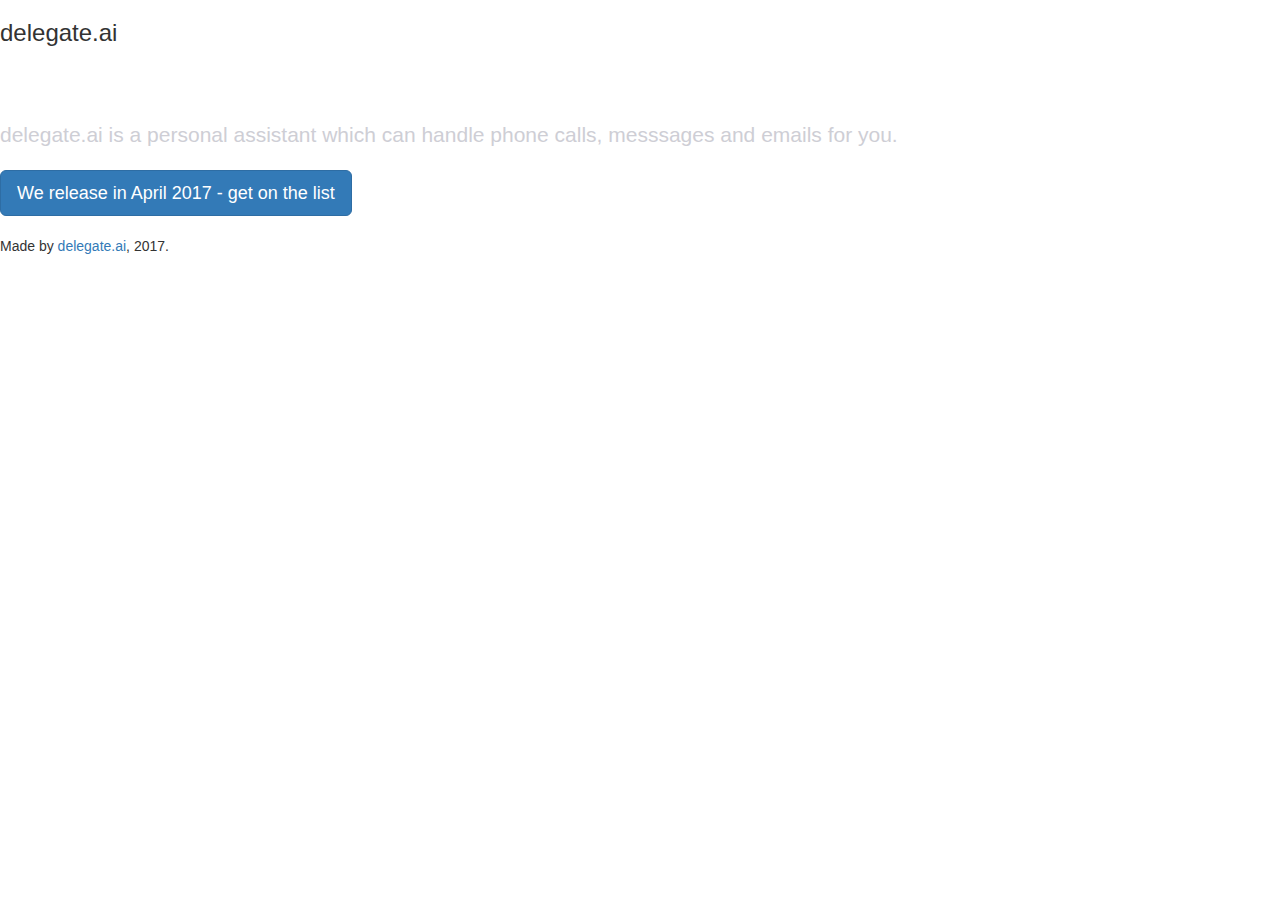
==== index.html @ f57c2e26 "text changes in index" ====
<!DOCTYPE html>
<html lang="en">
  <head>
    <meta charset="utf-8">
    <meta http-equiv="X-UA-Compatible" content="IE=edge">
    <meta name="viewport" content="width=device-width, initial-scale=1">
    <!-- The above 3 meta tags *must* come first in the head; any other head content must come *after* these tags -->
    <meta name="description" content="website for delegate.ai">
    <meta name="author" content="krishnan venkatasubramanian">
    <link rel="icon" href="../../favicon.ico">

    <title>Cover Template for Bootstrap</title>

    <!-- Latest compiled and minified CSS -->
    <link rel="stylesheet" href="https://maxcdn.bootstrapcdn.com/bootstrap/3.3.7/css/bootstrap.min.css" integrity="sha384-BVYiiSIFeK1dGmJRAkycuHAHRg32OmUcww7on3RYdg4Va+PmSTsz/K68vbdEjh4u" crossorigin="anonymous">

    <!-- IE10 viewport hack for Surface/desktop Windows 8 bug -->
    <link href="css/ie.css" rel="stylesheet">

    <!-- Custom styles for this template -->
    <link href="css/cover.css" rel="stylesheet">


    <!-- HTML5 shim and Respond.js for IE8 support of HTML5 elements and media queries -->
    <!--[if lt IE 9]>
      <script src="https://oss.maxcdn.com/html5shiv/3.7.3/html5shiv.min.js"></script>
      <script src="https://oss.maxcdn.com/respond/1.4.2/respond.min.js"></script>
    <![endif]-->
  </head>

  <body>

    <div class="site-wrapper">

      <div class="site-wrapper-inner">

        <div class="cover-container">

          <div class="masthead clearfix">
            <div class="inner">
              <h3 class="masthead-brand">delegate.ai</h3>
              
            </div>
          </div>

          <div class="inner cover">
            <span class="cover-heading"></span>
            <p class="lead" style="margin-top:5%;color:#CECED5;">delegate.ai is a personal assistant which can handle phone calls, messsages and emails for you.</p>
            <div id="siri-container"></div>
            <p class="lead">
              <a href="#" class="btn btn-lg btn-primary outline">We release in April 2017 - get on the list</a>
            </p>
          </div>

          <div class="mastfoot">
            <div class="inner">
              <p>Made by <a href="http://delegate.ai">delegate.ai</a>, 2017.</p>
            </div>
          </div>

        </div>

      </div>

    </div>

    <!-- Bootstrap core JavaScript
    ================================================== -->
    <!-- Placed at the end of the document so the pages load faster -->
    <script src="https://ajax.googleapis.com/ajax/libs/jquery/1.12.4/jquery.min.js"></script>
    <script src="js/typed.js"></script>
    <script src="js/wave.js"></script>
    <script>window.jQuery || document.write('<script src="js/jquery.min.js"><\/script>')</script>
    <script>
        $(function(){
            $(".cover-heading").typed({
              strings: ["Persona, call harvey and schedule a meeting with him on thursday at 6 pm","Persona, call the hr team for a meeting in the conference hall in 20 minutes"],
              typeSpeed: 5
            });
        });
    </script>
    <!-- Latest compiled and minified JavaScript -->
    <script src="https://maxcdn.bootstrapcdn.com/bootstrap/3.3.7/js/bootstrap.min.js" integrity="sha384-Tc5IQib027qvyjSMfHjOMaLkfuWVxZxUPnCJA7l2mCWNIpG9mGCD8wGNIcPD7Txa" crossorigin="anonymous"></script>
    <script src="js/ie.js"></script>
  </body>
</html>
<!-- 185.53.177.20 -->
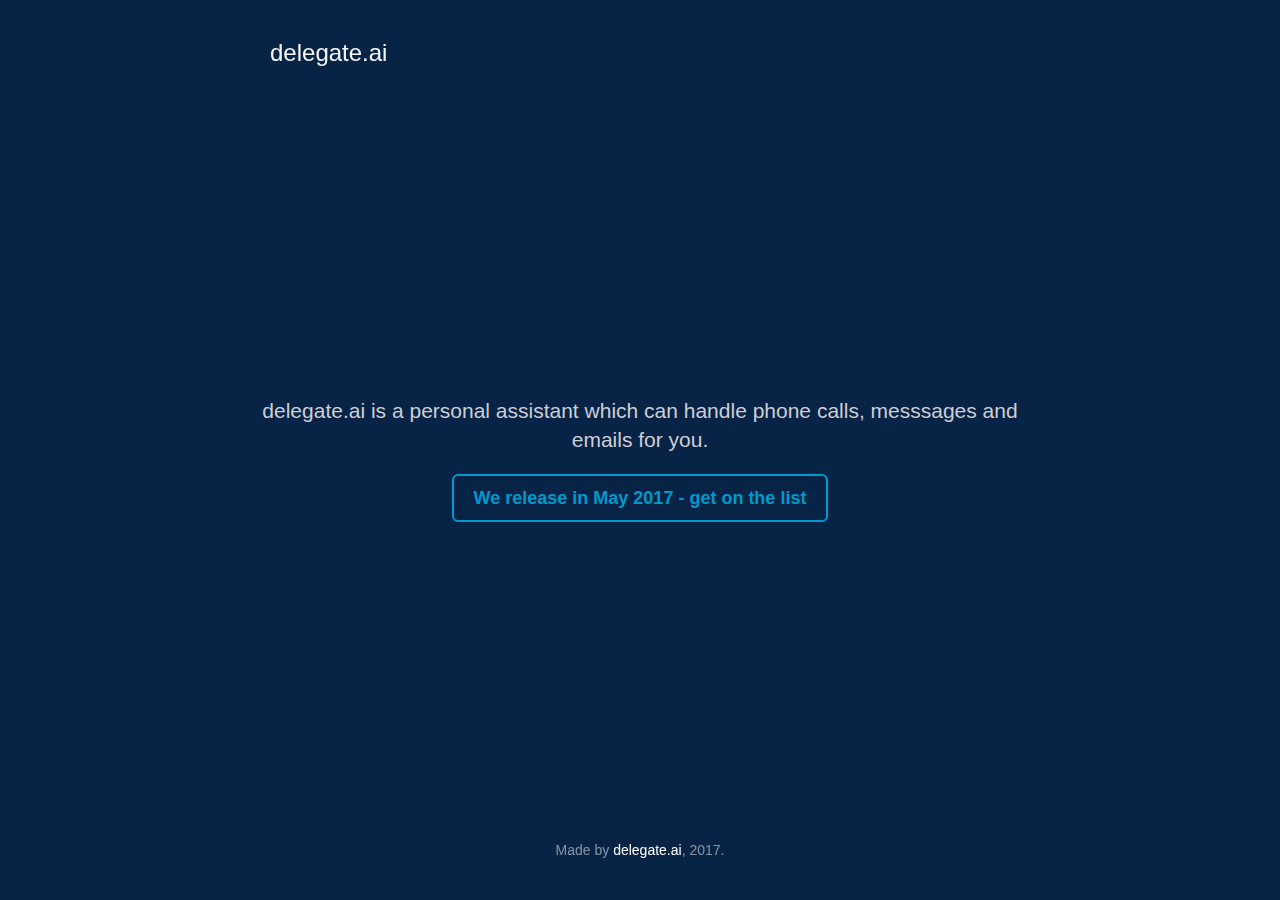
==== commit d59fffda: "changed time for beta" ====
--- a/index.html
+++ b/index.html
@@ -49,7 +49,7 @@
             <p class="lead" style="margin-top:5%;color:#CECED5;">delegate.ai is a personal assistant which can handle phone calls, messsages and emails for you.</p>
             <div id="siri-container"></div>
             <p class="lead">
-              <a href="#" class="btn btn-lg btn-primary outline">We release in April 2017 - get on the list</a>
+              <a href="https://goo.gl/forms/k5pmJXhWX3z1ImLq2" class="btn btn-lg btn-primary outline">We release in May 2017 - get on the list</a>
             </p>
           </div>
 
@@ -75,7 +75,7 @@
     <script>
         $(function(){
             $(".cover-heading").typed({
-              strings: ["Persona, call harvey and schedule a meeting with him on thursday at 6 pm","Persona, call the hr team for a meeting in the conference hall in 20 minutes"],
+              strings: ["Persona, call harvey and schedule a meeting with him anyday next week after 6 pm"],
               typeSpeed: 5
             });
         });
@@ -85,4 +85,4 @@
     <script src="js/ie.js"></script>
   </body>
 </html>
-<!-- 185.53.177.20 -->+<!-- 185.53.177.20 -->
--- a/css/cover.css
+++ b/css/cover.css
@@ -0,0 +1,208 @@
+/*
+ * Globals
+ */
+
+/* Links */
+a,
+a:focus,
+a:hover {
+  color: #fff;
+}
+
+/* Custom default button */
+.btn-default,
+.btn-default:hover,
+.btn-default:focus {
+  color: #333;
+  text-shadow: none; /* Prevent inheritance from `body` */
+  background-color: #fff;
+  border: 1px solid #fff;
+}
+
+.btn.outline {
+  background: none;
+  padding: 12px 22px;
+}
+
+.btn-primary.outline {
+  border: 2px solid #0099cc;
+  color: #0099cc;
+}
+
+.btn-primary.outline:hover, .btn-primary.outline:focus, .btn-primary.outline:active, .btn-primary.outline.active, .open > .dropdown-toggle.btn-primary {
+  color: #33a6cc;
+  border-color: #33a6cc;
+}
+.btn-primary.outline:active, .btn-primary.outline.active {
+  border-color: #007299;
+  color: #007299;
+  box-shadow: none;
+}
+
+
+/*
+ * Base structure
+ */
+
+html,
+body {
+  height: 100%;
+}
+body {
+  color: #f7f7f8;
+  text-align: center;
+  background-color: #072346;
+
+}
+
+/* Extra markup and styles for table-esque vertical and horizontal centering */
+.site-wrapper {
+  display: table;
+  width: 100%;
+  height: 100%; /* For at least Firefox */
+  min-height: 100%;
+}
+.site-wrapper-inner {
+  display: table-cell;
+  vertical-align: top;
+}
+.cover-container {
+  margin-right: auto;
+  margin-left: auto;
+}
+
+/* Padding for spacing */
+.inner {
+  padding: 30px;
+}
+
+
+/*
+ * Header
+ */
+.masthead-brand {
+  margin-top: 10px;
+  margin-bottom: 10px;
+}
+
+.masthead-nav > li {
+  display: inline-block;
+}
+.masthead-nav > li + li {
+  margin-left: 20px;
+}
+.masthead-nav > li > a {
+  padding-right: 0;
+  padding-left: 0;
+  font-size: 16px;
+  font-weight: bold;
+  color: #fff; /* IE8 proofing */
+  color: rgba(255,255,255,.75);
+  border-bottom: 2px solid transparent;
+}
+.masthead-nav > li > a:hover,
+.masthead-nav > li > a:focus {
+  background-color: transparent;
+  border-bottom-color: #a9a9a9;
+  border-bottom-color: rgba(255,255,255,.25);
+}
+.masthead-nav > .active > a,
+.masthead-nav > .active > a:hover,
+.masthead-nav > .active > a:focus {
+  color: #fff;
+  border-bottom-color: #fff;
+}
+
+@media (min-width: 768px) {
+  .masthead-brand {
+    float: left;
+  }
+  .masthead-nav {
+    float: right;
+  }
+}
+
+
+/*
+ * Cover
+ */
+
+.cover {
+  padding: 0 20px;
+}
+.cover .btn-lg {
+  padding: 10px 20px;
+  font-weight: bold;
+}
+
+
+/*
+ * Footer
+ */
+
+.mastfoot {
+  color: #999; /* IE8 proofing */
+  color: rgba(255,255,255,.5);
+}
+
+
+/*
+ * Affix and center
+ */
+
+@media (min-width: 768px) {
+  /* Pull out the header and footer */
+  .masthead {
+    position: fixed;
+    top: 0;
+  }
+  .mastfoot {
+    position: fixed;
+    bottom: 0;
+  }
+  /* Start the vertical centering */
+  .site-wrapper-inner {
+    vertical-align: middle;
+  }
+  /* Handle the widths */
+  .masthead,
+  .mastfoot,
+  .cover-container {
+    width: 100%; /* Must be percentage or pixels for horizontal alignment */
+  }
+}
+
+@media (min-width: 992px) {
+  .masthead,
+  .mastfoot,
+  .cover-container {
+    width: 800px;
+  }
+}
+
+.cover-heading{
+  font-size: 40px;
+  font-weight: 500
+}
+
+.typed-cursor{
+    opacity: 1;
+    -webkit-animation: blink 0.7s infinite;
+    -moz-animation: blink 0.7s infinite;
+    animation: blink 0.7s infinite;
+}
+@keyframes blink{
+    0% { opacity:1; }
+    50% { opacity:0; }
+    100% { opacity:1; }
+}
+@-webkit-keyframes blink{
+    0% { opacity:1; }
+    50% { opacity:0; }
+    100% { opacity:1; }
+}
+@-moz-keyframes blink{
+    0% { opacity:1; }
+    50% { opacity:0; }
+    100% { opacity:1; }
+}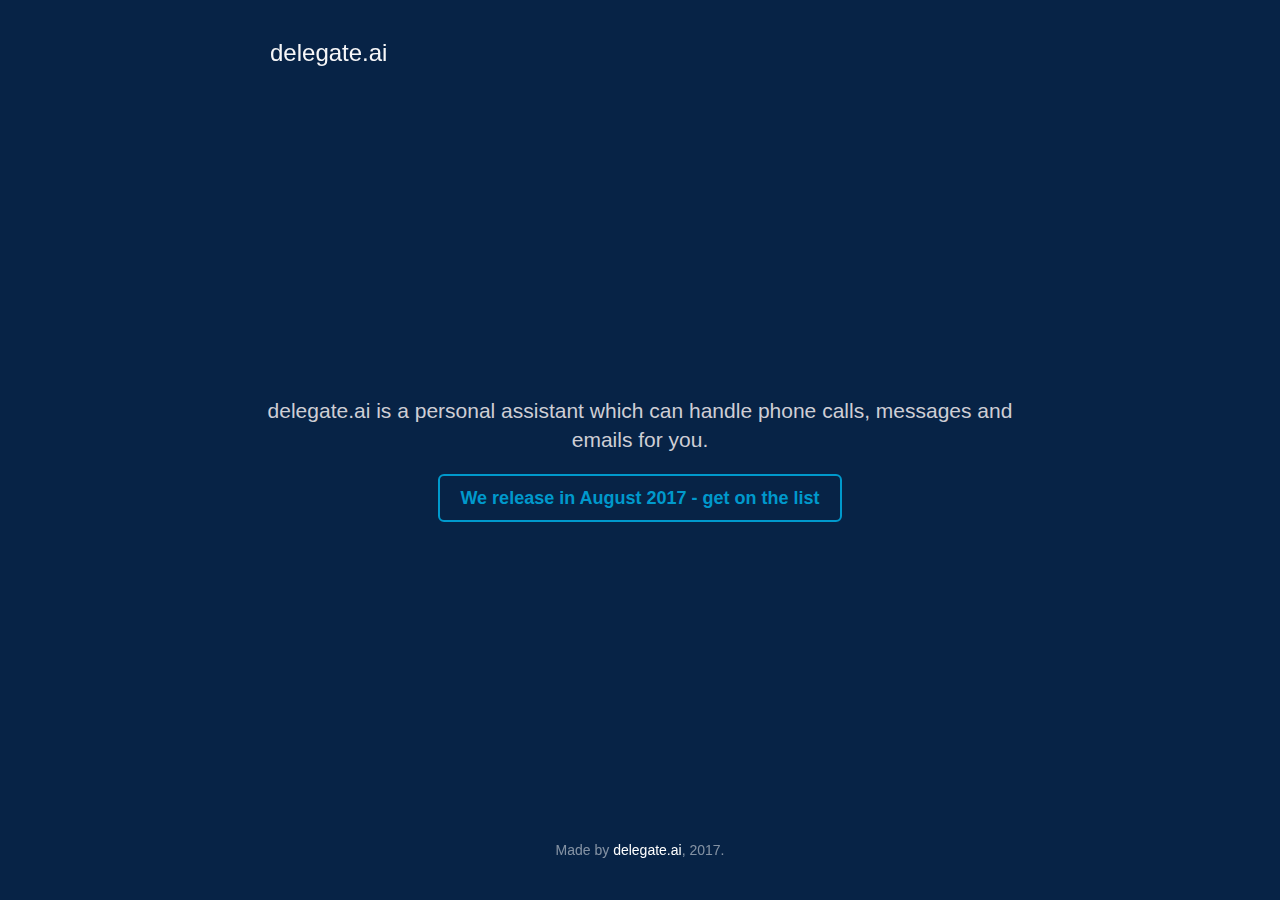
==== commit 0a2764d8: "changed release date" ====
--- a/index.html
+++ b/index.html
@@ -10,7 +10,7 @@
     <meta name="author" content="krishnan venkatasubramanian">
     <link rel="icon" href="../../favicon.ico">
 
-    <title>Cover Template for Bootstrap</title>
+    <title>Delegate.ai</title>
 
     <!-- Latest compiled and minified CSS -->
     <link rel="stylesheet" href="https://maxcdn.bootstrapcdn.com/bootstrap/3.3.7/css/bootstrap.min.css" integrity="sha384-BVYiiSIFeK1dGmJRAkycuHAHRg32OmUcww7on3RYdg4Va+PmSTsz/K68vbdEjh4u" crossorigin="anonymous">
@@ -46,10 +46,10 @@
 
           <div class="inner cover">
             <span class="cover-heading"></span>
-            <p class="lead" style="margin-top:5%;color:#CECED5;">delegate.ai is a personal assistant which can handle phone calls, messsages and emails for you.</p>
+            <p class="lead" style="margin-top:5%;color:#CECED5;">delegate.ai is a personal assistant which can handle phone calls, messages and emails for you.</p>
             <div id="siri-container"></div>
             <p class="lead">
-              <a href="https://goo.gl/forms/k5pmJXhWX3z1ImLq2" class="btn btn-lg btn-primary outline">We release in May 2017 - get on the list</a>
+              <a href="https://goo.gl/forms/k5pmJXhWX3z1ImLq2" class="btn btn-lg btn-primary outline">We release in August 2017 - get on the list</a>
             </p>
           </div>
 
@@ -75,7 +75,7 @@
     <script>
         $(function(){
             $(".cover-heading").typed({
-              strings: ["Persona, call harvey and schedule a meeting with him anyday next week after 6 pm"],
+              strings: ["Persona, call harvey and schedule a meeting with him at 6 pm next monday"],
               typeSpeed: 5
             });
         });
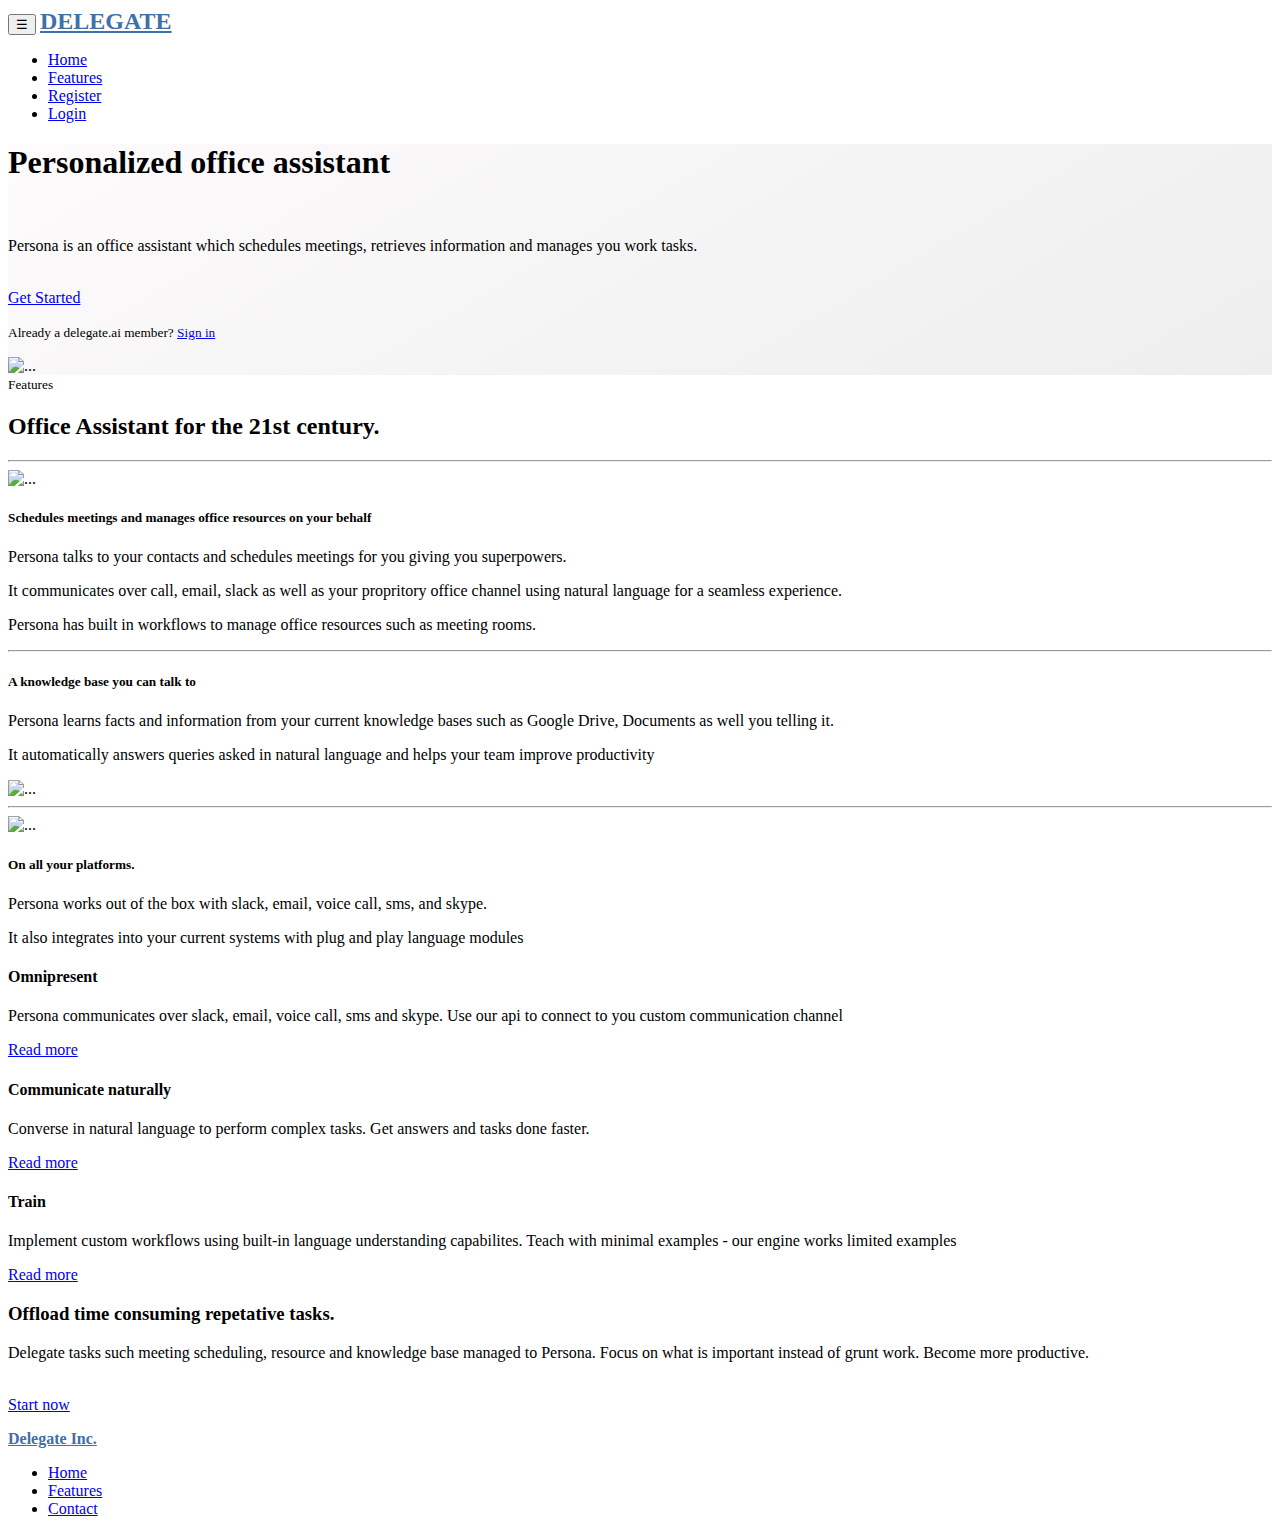
==== commit 116ae0d8: "new home page" ====
--- a/index.html
+++ b/index.html
@@ -1,88 +1,278 @@
-
 <!DOCTYPE html>
 <html lang="en">
   <head>
     <meta charset="utf-8">
-    <meta http-equiv="X-UA-Compatible" content="IE=edge">
-    <meta name="viewport" content="width=device-width, initial-scale=1">
-    <!-- The above 3 meta tags *must* come first in the head; any other head content must come *after* these tags -->
-    <meta name="description" content="website for delegate.ai">
-    <meta name="author" content="krishnan venkatasubramanian">
-    <link rel="icon" href="../../favicon.ico">
-
-    <title>Delegate.ai</title>
-
-    <!-- Latest compiled and minified CSS -->
-    <link rel="stylesheet" href="https://maxcdn.bootstrapcdn.com/bootstrap/3.3.7/css/bootstrap.min.css" integrity="sha384-BVYiiSIFeK1dGmJRAkycuHAHRg32OmUcww7on3RYdg4Va+PmSTsz/K68vbdEjh4u" crossorigin="anonymous">
-
-    <!-- IE10 viewport hack for Surface/desktop Windows 8 bug -->
-    <link href="css/ie.css" rel="stylesheet">
-
-    <!-- Custom styles for this template -->
-    <link href="css/cover.css" rel="stylesheet">
-
-
-    <!-- HTML5 shim and Respond.js for IE8 support of HTML5 elements and media queries -->
-    <!--[if lt IE 9]>
-      <script src="https://oss.maxcdn.com/html5shiv/3.7.3/html5shiv.min.js"></script>
-      <script src="https://oss.maxcdn.com/respond/1.4.2/respond.min.js"></script>
-    <![endif]-->
+    <meta name="viewport" content="width=device-width, initial-scale=1, shrink-to-fit=no">
+    <meta name="description" content="">
+    <meta name="keywords" content="">
+
+    <title>delegate.ai: office assistant</title>
+
+    <!-- Styles -->
+    <link href="assets/css/core.min.css" rel="stylesheet">
+    <link href="assets/css/thesaas.min.css" rel="stylesheet">
+    <link href="assets/css/style.css" rel="stylesheet">
+
+    <!-- Favicons -->
+    <!-- <link rel="apple-touch-icon" href="assets/img/apple-touch-icon.png"> -->
+    <!-- <link rel="icon" href="assets/img/favicon.png"> -->
   </head>
 
-  <body>
-
-    <div class="site-wrapper">
-
-      <div class="site-wrapper-inner">
-
-        <div class="cover-container">
-
-          <div class="masthead clearfix">
-            <div class="inner">
-              <h3 class="masthead-brand">delegate.ai</h3>
-              
-            </div>
-          </div>
-
-          <div class="inner cover">
-            <span class="cover-heading"></span>
-            <p class="lead" style="margin-top:5%;color:#CECED5;">delegate.ai is a personal assistant which can handle phone calls, messages and emails for you.</p>
-            <div id="siri-container"></div>
-            <p class="lead">
-              <a href="https://goo.gl/forms/k5pmJXhWX3z1ImLq2" class="btn btn-lg btn-primary outline">We release in August 2017 - get on the list</a>
+  <body id="home">
+
+
+    <!-- Topbar -->
+    <nav class="topbar topbar-expand-sm topbar-sticky">
+      <div class="container">
+        
+        <div class="topbar-left">
+          <button class="topbar-toggler">&#9776;</button>
+          <a class="topbar-brand" href="index.html" style="font-size:1.5rem !important; font-weight: bold; color: #416fa7;">
+            DELEGATE
+          </a>
+        </div>
+
+
+        <div class="topbar-right">
+          <ul class="topbar-nav nav">
+            <li class="nav-item"><a class="nav-link" href="#" data-scrollto="home">Home</a></li>
+            <li class="nav-item"><a class="nav-link" href="#" data-scrollto="section-features">Features</a></li>
+            <li class="nav-item"><a class="nav-link" href="https://docs.google.com/forms/d/e/1FAIpQLSf4hqVKBpCcAPlaZW-Oi1sKawuwec5OBcr0aHhGxXHrxuTdrQ/viewform?usp=sf_link">Register</a></li>
+            <li class="nav-item"><a class="nav-link" href="https://docs.google.com/forms/d/e/1FAIpQLSf4hqVKBpCcAPlaZW-Oi1sKawuwec5OBcr0aHhGxXHrxuTdrQ/viewform?usp=sf_link">Login</a></li>
+          </ul>
+        </div>
+
+      </div>
+    </nav>
+    <!-- END Topbar -->
+
+
+
+
+    <!-- Header -->
+    <header class="header h-fullscreen" style="background-image: linear-gradient(150deg, #fdfbfb 0%, #eee 100%);">
+      <div class="container-wide">
+
+        <div class="row h-full align-items-center text-center text-lg-left">
+
+          <div class="offset-1 col-10 col-lg-4 offset-lg-1">
+            <h1>Personalized office assistant</h1>
+            <br>
+            <p class="lead mx-auto">Persona is an office assistant which schedules meetings, retrieves information and manages you work tasks.</p>
+            <br>
+            <a class="btn btn-lg btn-success" href="https://docs.google.com/forms/d/e/1FAIpQLSf4hqVKBpCcAPlaZW-Oi1sKawuwec5OBcr0aHhGxXHrxuTdrQ/viewform?usp=sf_link">Get Started</a>
+            <p class="pt-8"><small>Already a delegate.ai member? <a class="text-muted" href="https://docs.google.com/forms/d/e/1FAIpQLSf4hqVKBpCcAPlaZW-Oi1sKawuwec5OBcr0aHhGxXHrxuTdrQ/viewform?usp=sf_link">Sign in</a></small></p>
+          </div>
+
+          <div class="col-12 col-lg-6 offset-lg-1 img-right hidden-md-down">
+            <img class="shadow-4" src="assets/img/demo/slack/dashboard.png" alt="...">
+          </div>
+
+        </div>
+
+      </div>
+    </header>
+    <!-- END Header -->
+
+
+
+
+    <!-- Main container -->
+    <main class="main-content">
+
+
+
+
+      <!--
+      |‒‒‒‒‒‒‒‒‒‒‒‒‒‒‒‒‒‒‒‒‒‒‒‒‒‒‒‒‒‒‒‒‒‒‒‒‒‒‒‒‒‒‒‒‒‒‒‒‒‒‒‒‒‒‒‒‒‒‒‒‒‒‒‒‒‒‒‒‒‒‒‒‒‒
+      | Features
+      |‒‒‒‒‒‒‒‒‒‒‒‒‒‒‒‒‒‒‒‒‒‒‒‒‒‒‒‒‒‒‒‒‒‒‒‒‒‒‒‒‒‒‒‒‒‒‒‒‒‒‒‒‒‒‒‒‒‒‒‒‒‒‒‒‒‒‒‒‒‒‒‒‒‒
+      !-->
+      <section class="section" id="section-features">
+        <div class="container">
+          <header class="section-header">
+            <small>Features</small>
+            <h2>Office Assistant for the 21st century.</h2>
+            <hr>
+          </header>
+
+
+          <div class="row gap-y align-items-center">
+            <div class="col-12 col-md-5 text-center">
+              <img src="assets/img/demo/slack/resource.png" alt="...">
+            </div>
+
+            <div class="col-12 offset-md-1 col-md-6">
+              <h5>Schedules meetings and manages office resources on your behalf</h5>
+              <p>Persona talks to your contacts and schedules meetings for you giving you superpowers.</p>
+              <p>It communicates over call, email, slack as well as your propritory office channel using natural language for a seamless experience.</p>
+              <p>Persona has built in workflows to manage office resources such as meeting rooms.</p>
+            </div>
+          </div>
+
+
+          <hr class="w-200 my-90">
+
+
+          <div class="row gap-y align-items-center">
+            <div class="col-12 col-md-6">
+              <h5>A knowledge base you can talk to</h5>
+              <p>Persona learns facts and information from your current knowledge bases such as Google Drive, Documents as well you telling it.</p>
+              <p>It automatically answers queries asked in natural language and helps your team improve productivity</p>
+            </div>
+
+            <div class="col-12 offset-md-1 col-md-5 text-center">
+              <img src="assets/img/demo/slack/knowledge_base.png" alt="...">
+            </div>
+          </div>
+
+
+          <hr class="w-200 my-90">
+
+
+          <div class="row gap-y align-items-center">
+            <div class="col-12 col-md-5 text-center">
+              <img src="assets/img/demo/slack/platform.png" alt="...">
+            </div>
+
+            <div class="col-12 offset-md-1 col-md-6">
+              <h5>On all your platforms.</h5>
+              <p>Persona works out of the box with slack, email, voice call, sms, and skype.</p>
+              <p>It also integrates into your current systems with plug and play language modules</p>
+            </div>
+          </div>
+
+
+
+        </div>
+      </section>
+
+
+
+
+      <!--
+      |‒‒‒‒‒‒‒‒‒‒‒‒‒‒‒‒‒‒‒‒‒‒‒‒‒‒‒‒‒‒‒‒‒‒‒‒‒‒‒‒‒‒‒‒‒‒‒‒‒‒‒‒‒‒‒‒‒‒‒‒‒‒‒‒‒‒‒‒‒‒‒‒‒‒
+      | Features
+      |‒‒‒‒‒‒‒‒‒‒‒‒‒‒‒‒‒‒‒‒‒‒‒‒‒‒‒‒‒‒‒‒‒‒‒‒‒‒‒‒‒‒‒‒‒‒‒‒‒‒‒‒‒‒‒‒‒‒‒‒‒‒‒‒‒‒‒‒‒‒‒‒‒‒
+      !-->
+      <section class="section bg-gray">
+        <div class="container">
+          <div class="row gap-y">
+            
+            <div class="col-12 col-lg-4">
+              <div class="card card-bordered text-center">
+                <div class="card-block">
+                  <p><i class="icon-layers fs-50 text-muted"></i></p>
+                  <h4 class="card-title">Omnipresent</h4>
+                  <p class="card-text">Persona communicates over slack, email, voice call, sms and skype. Use our api to connect to you custom communication channel</p>
+                  <a class="fw-600 fs-12" href="#">Read more <i class="fa fa-chevron-right fs-9 pl-5"></i></a>
+                </div>
+              </div>
+            </div>
+
+
+            <div class="col-12 col-lg-4">
+              <div class="card card-bordered text-center">
+                <div class="card-block">
+                  <p><i class="icon-chat fs-50 text-muted"></i></p>
+                  <h4 class="card-title">Communicate naturally</h4>
+                  <p class="card-text">Converse in natural language to perform complex tasks. Get answers and tasks done faster.</p>
+                  <a class="fw-600 fs-12" href="#">Read more <i class="fa fa-chevron-right fs-9 pl-5"></i></a>
+                </div>
+              </div>
+            </div>
+
+
+            <div class="col-12 col-lg-4">
+              <div class="card card-bordered text-center">
+                <div class="card-block">
+                  <p><i class="fa fa-leanpub fs-50 "></i></p>
+                  <h4 class="card-title">Train</h4>
+                  <p class="card-text">Implement custom workflows using built-in language understanding capabilites. Teach with minimal examples - our engine works limited examples</p>
+                  <a class="fw-600 fs-12" href="#">Read more <i class="fa fa-chevron-right fs-9 pl-5"></i></a>
+                </div>
+              </div>
+            </div>
+
+          </div>
+        </div>
+      </section>
+
+
+
+
+
+      <!--
+      |‒‒‒‒‒‒‒‒‒‒‒‒‒‒‒‒‒‒‒‒‒‒‒‒‒‒‒‒‒‒‒‒‒‒‒‒‒‒‒‒‒‒‒‒‒‒‒‒‒‒‒‒‒‒‒‒‒‒‒‒‒‒‒‒‒‒‒‒‒‒‒‒‒‒
+      | Reclaim your workday
+      |‒‒‒‒‒‒‒‒‒‒‒‒‒‒‒‒‒‒‒‒‒‒‒‒‒‒‒‒‒‒‒‒‒‒‒‒‒‒‒‒‒‒‒‒‒‒‒‒‒‒‒‒‒‒‒‒‒‒‒‒‒‒‒‒‒‒‒‒‒‒‒‒‒‒
+      !-->
+      <section class="section text-center">
+
+        <div class="row">
+          <div class="col-12 offset-md-3 col-md-6">
+            <h3 class="fw-900 mb-20">Offload time consuming repetative tasks.</h3>
+            <p class="lead text-muted">Delegate tasks such meeting scheduling, resource and knowledge base managed to Persona. Focus on what is important instead of grunt work. Become more productive. </p>
+            <br>
+            <a class="btn btn-lg btn-round btn-success" href="https://docs.google.com/forms/d/e/1FAIpQLSf4hqVKBpCcAPlaZW-Oi1sKawuwec5OBcr0aHhGxXHrxuTdrQ/viewform?usp=sf_link" >Start now</a>
+          </div>
+        </div>
+
+      </section>
+
+
+
+
+
+    </main>
+    <!-- END Main container -->
+
+
+
+
+
+
+    <!-- Footer -->
+    <footer class="site-footer">
+      <div class="container">
+        <div class="row gap-y align-items-center">
+          <div class="col-12 col-lg-3">
+            <p class="text-center text-lg-left">
+              <a href="index.html" style="font-size:1rem !important; font-weight: bold; color: #416fa7;">Delegate Inc.</a>
             </p>
           </div>
 
-          <div class="mastfoot">
-            <div class="inner">
-              <p>Made by <a href="http://delegate.ai">delegate.ai</a>, 2017.</p>
-            </div>
-          </div>
-
-        </div>
-
+          <div class="col-12 col-lg-6">
+            <ul class="nav nav-primary nav-hero">
+              <li class="nav-item">
+                <a class="nav-link" href="index.html">Home</a>
+              </li>
+              <li class="nav-item">
+                <a class="nav-link" href="block-feature.html">Features</a>
+              </li>
+              <li class="nav-item hidden-sm-down">
+                <a class="nav-link" href="page-contact.html">Contact</a>
+              </li>
+            </ul>
+          </div>
+
+          <div class="col-12 col-lg-3">
+            <div class="social text-center text-lg-right">
+              <a class="social-linkedin" href="https://twitter.com/thethemeio"><i class="fa fa-linkedin"></i></a>
+              <a class="social-twitter" href="https://twitter.com/thethemeio"><i class="fa fa-twitter"></i></a>
+            </div>
+          </div>
+        </div>
       </div>
-
-    </div>
-
-    <!-- Bootstrap core JavaScript
-    ================================================== -->
-    <!-- Placed at the end of the document so the pages load faster -->
-    <script src="https://ajax.googleapis.com/ajax/libs/jquery/1.12.4/jquery.min.js"></script>
-    <script src="js/typed.js"></script>
-    <script src="js/wave.js"></script>
-    <script>window.jQuery || document.write('<script src="js/jquery.min.js"><\/script>')</script>
-    <script>
-        $(function(){
-            $(".cover-heading").typed({
-              strings: ["Persona, call harvey and schedule a meeting with him at 6 pm next monday"],
-              typeSpeed: 5
-            });
-        });
-    </script>
-    <!-- Latest compiled and minified JavaScript -->
-    <script src="https://maxcdn.bootstrapcdn.com/bootstrap/3.3.7/js/bootstrap.min.js" integrity="sha384-Tc5IQib027qvyjSMfHjOMaLkfuWVxZxUPnCJA7l2mCWNIpG9mGCD8wGNIcPD7Txa" crossorigin="anonymous"></script>
-    <script src="js/ie.js"></script>
+    </footer>
+    <!-- END Footer -->
+
+
+
+    <!-- Scripts -->
+    <script src="assets/js/core.min.js"></script>
+    <script src="assets/js/thesaas.min.js"></script>
+    <script src="assets/js/script.js"></script>
+
   </body>
 </html>
-<!-- 185.53.177.20 -->
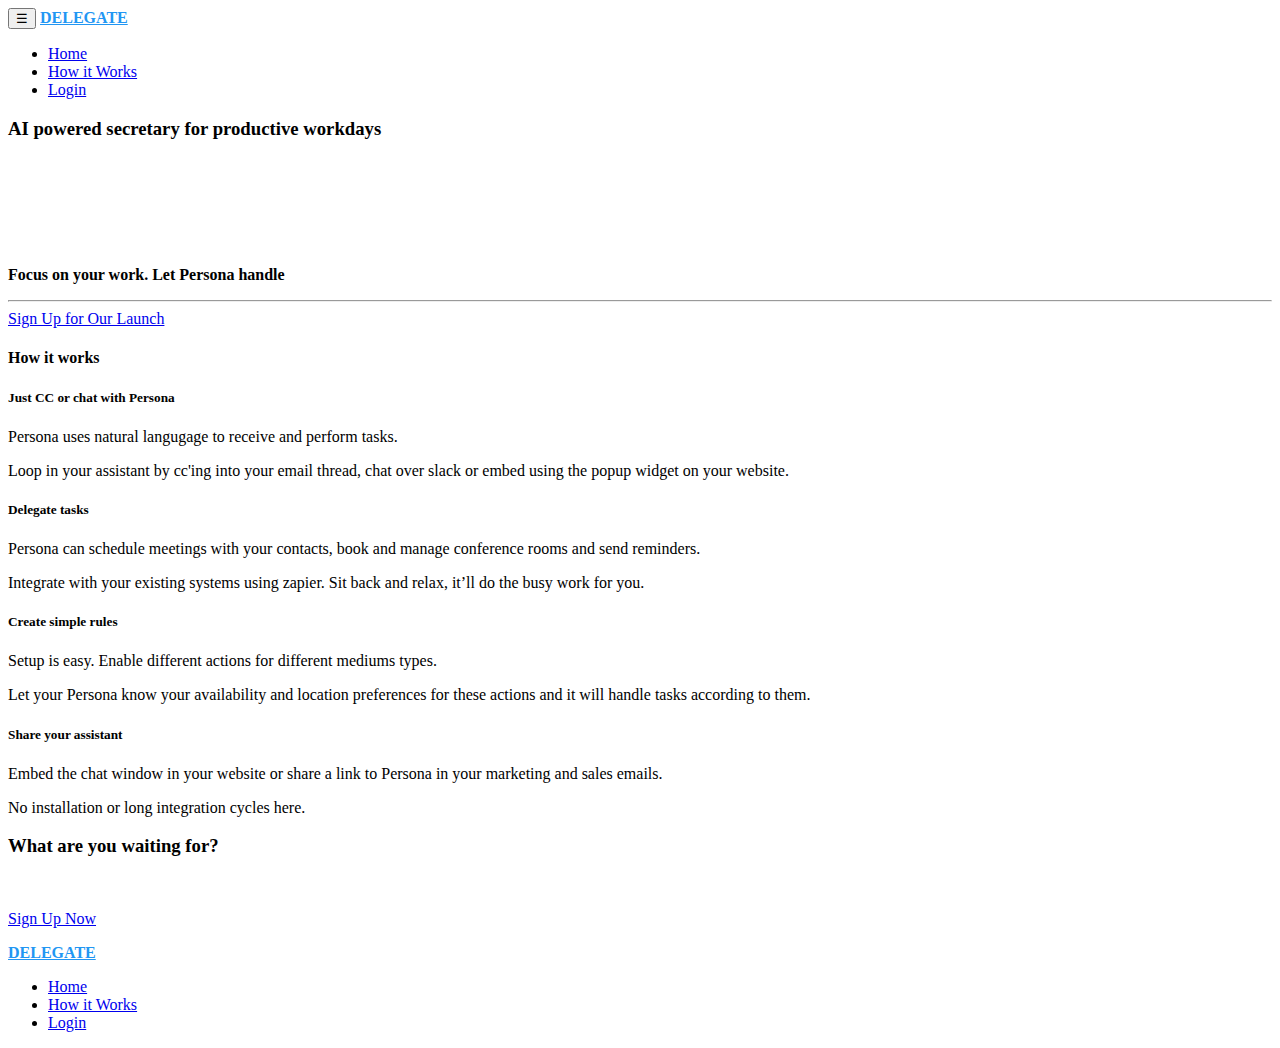
==== commit 146398f1: "updated homepage" ====
--- a/index.html
+++ b/index.html
@@ -6,7 +6,7 @@
     <meta name="description" content="">
     <meta name="keywords" content="">
 
-    <title>delegate.ai: office assistant</title>
+    <title>Delegate.ai | AI powered scheduling for companies</title>
 
     <!-- Styles -->
     <link href="assets/css/core.min.css" rel="stylesheet">
@@ -14,31 +14,31 @@
     <link href="assets/css/style.css" rel="stylesheet">
 
     <!-- Favicons -->
-    <!-- <link rel="apple-touch-icon" href="assets/img/apple-touch-icon.png"> -->
-    <!-- <link rel="icon" href="assets/img/favicon.png"> -->
+    <link rel="apple-touch-icon" href="assets/img/apple-touch-icon.png">
+    <link rel="icon" href="assets/img/favicon.png">
   </head>
 
   <body id="home">
 
 
     <!-- Topbar -->
-    <nav class="topbar topbar-expand-sm topbar-sticky">
+    <nav class="topbar  topbar-expand-sm topbar-sticky">
       <div class="container">
-        
+
         <div class="topbar-left">
           <button class="topbar-toggler">&#9776;</button>
-          <a class="topbar-brand" href="index.html" style="font-size:1.5rem !important; font-weight: bold; color: #416fa7;">
-            DELEGATE
+          <a class="topbar-brand" href="index.html" style="color:#2196f3">
+            <strong>DELEGATE</strong>
           </a>
         </div>
 
 
         <div class="topbar-right">
           <ul class="topbar-nav nav">
-            <li class="nav-item"><a class="nav-link" href="#" data-scrollto="home">Home</a></li>
-            <li class="nav-item"><a class="nav-link" href="#" data-scrollto="section-features">Features</a></li>
-            <li class="nav-item"><a class="nav-link" href="https://docs.google.com/forms/d/e/1FAIpQLSf4hqVKBpCcAPlaZW-Oi1sKawuwec5OBcr0aHhGxXHrxuTdrQ/viewform?usp=sf_link">Register</a></li>
-            <li class="nav-item"><a class="nav-link" href="https://docs.google.com/forms/d/e/1FAIpQLSf4hqVKBpCcAPlaZW-Oi1sKawuwec5OBcr0aHhGxXHrxuTdrQ/viewform?usp=sf_link">Login</a></li>
+            <li class="nav-item"><a class="nav-link" href="index.html">Home</a></li>
+            <li class="nav-item"><a class="nav-link" href="#" data-scrollto="how-it-works">How it Works</a></li>
+            <!-- <li class="nav-item"><a class="nav-link" href="#" data-scrollto="features-enjoy">Features</a></li> -->
+            <li class="nav-item"><a class="nav-link" href="https://docs.google.com/forms/d/e/1FAIpQLSf4hqVKBpCcAPlaZW-Oi1sKawuwec5OBcr0aHhGxXHrxuTdrQ/viewform">Login</a></li>
           </ul>
         </div>
 
@@ -50,24 +50,39 @@
 
 
     <!-- Header -->
-    <header class="header h-fullscreen" style="background-image: linear-gradient(150deg, #fdfbfb 0%, #eee 100%);">
-      <div class="container-wide">
-
-        <div class="row h-full align-items-center text-center text-lg-left">
-
-          <div class="offset-1 col-10 col-lg-4 offset-lg-1">
-            <h1>Personalized office assistant</h1>
-            <br>
-            <p class="lead mx-auto">Persona is an office assistant which schedules meetings, retrieves information and manages you work tasks.</p>
-            <br>
-            <a class="btn btn-lg btn-success" href="https://docs.google.com/forms/d/e/1FAIpQLSf4hqVKBpCcAPlaZW-Oi1sKawuwec5OBcr0aHhGxXHrxuTdrQ/viewform?usp=sf_link">Get Started</a>
-            <p class="pt-8"><small>Already a delegate.ai member? <a class="text-muted" href="https://docs.google.com/forms/d/e/1FAIpQLSf4hqVKBpCcAPlaZW-Oi1sKawuwec5OBcr0aHhGxXHrxuTdrQ/viewform?usp=sf_link">Sign in</a></small></p>
-          </div>
-
-          <div class="col-12 col-lg-6 offset-lg-1 img-right hidden-md-down">
-            <img class="shadow-4" src="assets/img/demo/slack/dashboard.png" alt="...">
-          </div>
-
+    <header class="header h-fullscreen">
+      <div class="container text-center">
+
+        <div class="row h-full">
+          <div class="col-12 col-lg-8 offset-lg-2 align-self-center">
+
+           <!-- <h1 class="display-1 " data-type="Your scheduling super assistant" data-loop="false" style="color:#2196f3"></h1> -->
+           <!-- <div class="col-12 align-self-center">
+             <h1 class="display-4 "> AI powered secretary for productive workdays</span></h1>
+           </div>
+
+           <div class="col-12" style="margin-top:10%;">
+               <div class="col-10 offset-1">
+                <p class="fs-20 w-full mx-auto" style="text-align: left !important"><strong>Focus on your <span class="text-primary" >work</span>. Let Persona handle your <span class="text-primary" data-type="scheduling your meetings,  conference room bookings, sending task reminders, arranging meeting notes"></span></strong></p>
+               </div>
+           </div>
+
+            <div class="col-12 align-self-center" style="margin-top:5%;">
+              <a class="btn btn-lg btn-primary" href="https://docs.google.com/forms/d/e/1FAIpQLSf4hqVKBpCcAPlaZW-Oi1sKawuwec5OBcr0aHhGxXHrxuTdrQ/viewform">Sign Up for Our Upcoming Launch</a>
+            </div> -->
+
+           <div class="row h-full">
+             <div class="col-12 align-self-center" style="margin-bottom: 10%;">
+               <h3 class="display-3 ">  AI powered secretary for <span class="text-primary">productive workdays</span></h3>
+             </div>
+             <div class="col-12 align-self-center">
+               <p class="fs-20 w-full mx-auto" ><strong>Focus on your <span class="text-primary" >work</span>. Let Persona handle <span class="text-primary" data-type="scheduling your meetings, your conference room bookings, your task reminders"></span></strong></p>
+              </div>
+             </div>
+              <div class="col-12 align-self-center">
+                <hr class="w-80">
+                <a class="btn btn-lg btn-primary" href="https://docs.google.com/forms/d/e/1FAIpQLSf4hqVKBpCcAPlaZW-Oi1sKawuwec5OBcr0aHhGxXHrxuTdrQ/viewform">Sign Up for Our Launch</a>
+              </div>
         </div>
 
       </div>
@@ -88,148 +103,166 @@
       | Features
       |‒‒‒‒‒‒‒‒‒‒‒‒‒‒‒‒‒‒‒‒‒‒‒‒‒‒‒‒‒‒‒‒‒‒‒‒‒‒‒‒‒‒‒‒‒‒‒‒‒‒‒‒‒‒‒‒‒‒‒‒‒‒‒‒‒‒‒‒‒‒‒‒‒‒
       !-->
-      <section class="section" id="section-features">
-        <div class="container">
+      <section class="section bg-gray" id="section-features">
+        <div class="container pb-80" id="how-it-works">
           <header class="section-header">
-            <small>Features</small>
-            <h2>Office Assistant for the 21st century.</h2>
-            <hr>
+            <h4 class="display-4">How it works </h4>
           </header>
 
 
-          <div class="row gap-y align-items-center">
-            <div class="col-12 col-md-5 text-center">
-              <img src="assets/img/demo/slack/resource.png" alt="...">
+          <div class="row gap-2">
+
+
+
+
+						<div class="col-12 col-lg-10 offset-lg-1 align-self-center" >
+
+							<div class="row h-full">
+
+								<!-- <div class="col-12 col-md-6">
+									<h5 class="display-5"> Setup multiple assistant types</h5>
+									<p>Need a scheduling assistant to capture leads on your product website or an email assistant to help recruit your next rockstar employee?</p>
+									<p>Create context aware scheduling assistants for tasks based on role and medium of communication.</p>
+		            </div> -->
+
+                <div class="col-12 col-md-6">
+									<h5 class="display-5"> Just CC or chat with Persona</h5>
+									<p>Persona uses natural langugage to receive and perform tasks.</p>
+									<p>Loop in your assistant by cc'ing into your email thread, chat over slack or embed using the popup widget on your website.</p>
+		            </div>
+
+                <div class="col-12 col-md-6">
+									<h5 class="display-5"> Delegate tasks</h5>
+									<p>Persona can schedule meetings with your contacts, book and manage conference rooms and send reminders.</p>
+                  <p>Integrate with your existing systems using zapier. Sit back and relax, it’ll do the busy work for you.</p>
+								</div>
+								<!-- <div class="col-12 col-md-8 ">
+									<img src="https://assets.calendly.com/assets/landing/homepage/availability-dc82b2278e9f8d2935b6357c9798c0c4d19f2110fa36d3e96447421ea4723454.jpg" class="img-fluid" alt="Responsive image">
+								</div> -->
+
+								<!-- <div class="col-12 col-md-8 ">
+									<img src="" class="img-fluid" alt="Responsive image">
+								</div> -->
+
+								<div class="col-12 col-md-6">
+									<h5 class="display-5"> Create simple rules</h5>
+									<p>Setup is easy. Enable different actions for different mediums types.</p>
+									<p>Let your Persona know your availability and location preferences for these actions and it will handle tasks according to them.</p>
+								</div>
+
+								<div class="col-12 col-md-6">
+									<h5 class="display-5"> Share your assistant</h5>
+									<p>Embed the chat window in your website or share a link to Persona in your marketing and sales emails.</p>
+									<p>No installation or long integration cycles here.</p>
+								</div>
+
+
+								<!-- <div class="col-12 col-md-8 ">
+									<img src="https://assets.calendly.com/assets/landing/homepage/linking-645bdb55396f1b0245106513cc218b8a4009ecb64c7fea64ac7bfd63ad214290.jpg" class="img-fluid" alt="Responsive image">
+								</div>
+
+								<div class="col-12 col-md-8 ">
+									<img src="https://assets.calendly.com/assets/landing/homepage/booking-5d69080d703f450254ddbfb88237486792c223215dbb652324408ed0aa04a2ad.jpg" class="img-fluid" alt="Responsive image">
+								</div> -->
+
+								<!-- <div class="col-12 col-md-6">
+									<h5 class="display-5"> Schedule</h5>
+									<p>Use natural language to give your preferences. Your assistant looks at your calendar and does all the heavy lifting to find the best time to meet.</p>
+									<p>The events after setup are added to your calendar.</p>
+								</div> -->
+
+
+							</div>
+
+						</div>
+
+
+
+
+          </div>
+
+        </div>
+
+      </section>
+
+      <!-- <section class="section" id="section-features-enjoy">
+        <div class="container" id="features-enjoy" >
+          <header class="section-header">
+            <h4 class="display-4">Features that everyone will enjoy </h4>
+          </header>
+
+
+          <div class="row gap-2">
+
+
+
+
+            <div class="col-12 col-lg-10 offset-lg-1 align-self-center">
+
+              <div class="row h-full">
+
+
+                <div class="col-6">
+                  <h5 class="display-5">Calendar Integrations</h5>
+                  <p>Works with your Google, Outlook, Office 365 or iCloud calendar. The assistant also has an inbuilt calendar.</p>
+                </div>
+
+                <div class="col-6">
+                  <h5 class="display-5">Control</h5>
+                  <p>Set buffer times between meetings, prevent last minute meetings and more</p>
+                </div>
+
+                <div class="col-6">
+                  <h5 class="display-5"> Time Zone Intelligent</h5>
+                  <p>Seamless timezone detection for your invitees so everyone’s on the same page</p>
+                </div>
+
+                <div class="col-6">
+                  <h5 class="display-5"> Works with your apps</h5>
+                  <p>Automate tasks with Salesforce, GoToMeeting, Zapier and more</p>
+                </div>
+
+
+                <div class="col-6">
+                  <h5 class="display-5"> Natural language understanding</h5>
+                  <p>Talk to your assistant in natural language like you would with a personal secretary.</p>
+                </div>
+
+
+              </div>
+
             </div>
 
-            <div class="col-12 offset-md-1 col-md-6">
-              <h5>Schedules meetings and manages office resources on your behalf</h5>
-              <p>Persona talks to your contacts and schedules meetings for you giving you superpowers.</p>
-              <p>It communicates over call, email, slack as well as your propritory office channel using natural language for a seamless experience.</p>
-              <p>Persona has built in workflows to manage office resources such as meeting rooms.</p>
-            </div>
-          </div>
-
-
-          <hr class="w-200 my-90">
-
-
-          <div class="row gap-y align-items-center">
-            <div class="col-12 col-md-6">
-              <h5>A knowledge base you can talk to</h5>
-              <p>Persona learns facts and information from your current knowledge bases such as Google Drive, Documents as well you telling it.</p>
-              <p>It automatically answers queries asked in natural language and helps your team improve productivity</p>
-            </div>
-
-            <div class="col-12 offset-md-1 col-md-5 text-center">
-              <img src="assets/img/demo/slack/knowledge_base.png" alt="...">
-            </div>
-          </div>
-
-
-          <hr class="w-200 my-90">
-
-
-          <div class="row gap-y align-items-center">
-            <div class="col-12 col-md-5 text-center">
-              <img src="assets/img/demo/slack/platform.png" alt="...">
-            </div>
-
-            <div class="col-12 offset-md-1 col-md-6">
-              <h5>On all your platforms.</h5>
-              <p>Persona works out of the box with slack, email, voice call, sms, and skype.</p>
-              <p>It also integrates into your current systems with plug and play language modules</p>
-            </div>
-          </div>
-
-
-
-        </div>
-      </section>
-
-
-
-
-      <!--
-      |‒‒‒‒‒‒‒‒‒‒‒‒‒‒‒‒‒‒‒‒‒‒‒‒‒‒‒‒‒‒‒‒‒‒‒‒‒‒‒‒‒‒‒‒‒‒‒‒‒‒‒‒‒‒‒‒‒‒‒‒‒‒‒‒‒‒‒‒‒‒‒‒‒‒
-      | Features
-      |‒‒‒‒‒‒‒‒‒‒‒‒‒‒‒‒‒‒‒‒‒‒‒‒‒‒‒‒‒‒‒‒‒‒‒‒‒‒‒‒‒‒‒‒‒‒‒‒‒‒‒‒‒‒‒‒‒‒‒‒‒‒‒‒‒‒‒‒‒‒‒‒‒‒
-      !-->
-      <section class="section bg-gray">
-        <div class="container">
-          <div class="row gap-y">
-            
-            <div class="col-12 col-lg-4">
-              <div class="card card-bordered text-center">
-                <div class="card-block">
-                  <p><i class="icon-layers fs-50 text-muted"></i></p>
-                  <h4 class="card-title">Omnipresent</h4>
-                  <p class="card-text">Persona communicates over slack, email, voice call, sms and skype. Use our api to connect to you custom communication channel</p>
-                  <a class="fw-600 fs-12" href="#">Read more <i class="fa fa-chevron-right fs-9 pl-5"></i></a>
-                </div>
-              </div>
-            </div>
-
-
-            <div class="col-12 col-lg-4">
-              <div class="card card-bordered text-center">
-                <div class="card-block">
-                  <p><i class="icon-chat fs-50 text-muted"></i></p>
-                  <h4 class="card-title">Communicate naturally</h4>
-                  <p class="card-text">Converse in natural language to perform complex tasks. Get answers and tasks done faster.</p>
-                  <a class="fw-600 fs-12" href="#">Read more <i class="fa fa-chevron-right fs-9 pl-5"></i></a>
-                </div>
-              </div>
-            </div>
-
-
-            <div class="col-12 col-lg-4">
-              <div class="card card-bordered text-center">
-                <div class="card-block">
-                  <p><i class="fa fa-leanpub fs-50 "></i></p>
-                  <h4 class="card-title">Train</h4>
-                  <p class="card-text">Implement custom workflows using built-in language understanding capabilites. Teach with minimal examples - our engine works limited examples</p>
-                  <a class="fw-600 fs-12" href="#">Read more <i class="fa fa-chevron-right fs-9 pl-5"></i></a>
-                </div>
-              </div>
-            </div>
-
-          </div>
-        </div>
-      </section>
-
-
-
-
-
-      <!--
-      |‒‒‒‒‒‒‒‒‒‒‒‒‒‒‒‒‒‒‒‒‒‒‒‒‒‒‒‒‒‒‒‒‒‒‒‒‒‒‒‒‒‒‒‒‒‒‒‒‒‒‒‒‒‒‒‒‒‒‒‒‒‒‒‒‒‒‒‒‒‒‒‒‒‒
-      | Reclaim your workday
-      |‒‒‒‒‒‒‒‒‒‒‒‒‒‒‒‒‒‒‒‒‒‒‒‒‒‒‒‒‒‒‒‒‒‒‒‒‒‒‒‒‒‒‒‒‒‒‒‒‒‒‒‒‒‒‒‒‒‒‒‒‒‒‒‒‒‒‒‒‒‒‒‒‒‒
-      !-->
-      <section class="section text-center">
-
-        <div class="row">
-          <div class="col-12 offset-md-3 col-md-6">
-            <h3 class="fw-900 mb-20">Offload time consuming repetative tasks.</h3>
-            <p class="lead text-muted">Delegate tasks such meeting scheduling, resource and knowledge base managed to Persona. Focus on what is important instead of grunt work. Become more productive. </p>
-            <br>
-            <a class="btn btn-lg btn-round btn-success" href="https://docs.google.com/forms/d/e/1FAIpQLSf4hqVKBpCcAPlaZW-Oi1sKawuwec5OBcr0aHhGxXHrxuTdrQ/viewform?usp=sf_link" >Start now</a>
-          </div>
-        </div>
-
-      </section>
-
-
+
+
+
+          </div>
+
+
+          <div class="text-center mt-50">
+            <a class="" href="#">Learn more about features</a>
+          </div>
+
+
+        </div>
+      </section> -->
 
 
 
     </main>
     <!-- END Main container -->
 
-
-
-
+    <section class="section" id="section-whywait">
+        <div class="container-fluid">
+            <header class="section-header">
+                <h3>What are you waiting for?</h3>
+            </header>
+            <br>
+            <p class="text-center">
+                <a class="btn btn-lg btn-primary w-250" href="https://docs.google.com/forms/d/e/1FAIpQLSf4hqVKBpCcAPlaZW-Oi1sKawuwec5OBcr0aHhGxXHrxuTdrQ/viewform">Sign Up Now</a><br>
+            </p>
+        </div>
+    </section>
 
 
     <!-- Footer -->
@@ -238,28 +271,27 @@
         <div class="row gap-y align-items-center">
           <div class="col-12 col-lg-3">
             <p class="text-center text-lg-left">
-              <a href="index.html" style="font-size:1rem !important; font-weight: bold; color: #416fa7;">Delegate Inc.</a>
+              <a class="topbar-brand" href="index.html" style="color:#2196f3">
+                <strong>DELEGATE</strong>
+              </a>
             </p>
           </div>
 
           <div class="col-12 col-lg-6">
             <ul class="nav nav-primary nav-hero">
-              <li class="nav-item">
-                <a class="nav-link" href="index.html">Home</a>
-              </li>
-              <li class="nav-item">
-                <a class="nav-link" href="block-feature.html">Features</a>
-              </li>
-              <li class="nav-item hidden-sm-down">
-                <a class="nav-link" href="page-contact.html">Contact</a>
-              </li>
+              <li class="nav-item"><a class="nav-link" href="index.html">Home</a></li>
+              <li class="nav-item"><a class="nav-link" href="#" data-scrollto="how-it-works">How it Works</a></li>
+              <!-- <li class="nav-item"><a class="nav-link" href="#" data-scrollto="features-enjoy">Features</a></li> -->
+              <li class="nav-item"><a class="nav-link" href="https://docs.google.com/forms/d/e/1FAIpQLSf4hqVKBpCcAPlaZW-Oi1sKawuwec5OBcr0aHhGxXHrxuTdrQ/viewform">Login</a></li>
             </ul>
           </div>
 
           <div class="col-12 col-lg-3">
             <div class="social text-center text-lg-right">
-              <a class="social-linkedin" href="https://twitter.com/thethemeio"><i class="fa fa-linkedin"></i></a>
-              <a class="social-twitter" href="https://twitter.com/thethemeio"><i class="fa fa-twitter"></i></a>
+              <!-- <a class="social-facebook" href="#"><i class="fa fa-facebook"></i></a>
+              <a class="social-twitter" href="#"><i class="fa fa-twitter"></i></a>
+              <a class="social-instagram" href="#"><i class="fa fa-instagram"></i></a>
+              <a class="social-dribbble" href="#"><i class="fa fa-dribbble"></i></a> -->
             </div>
           </div>
         </div>
